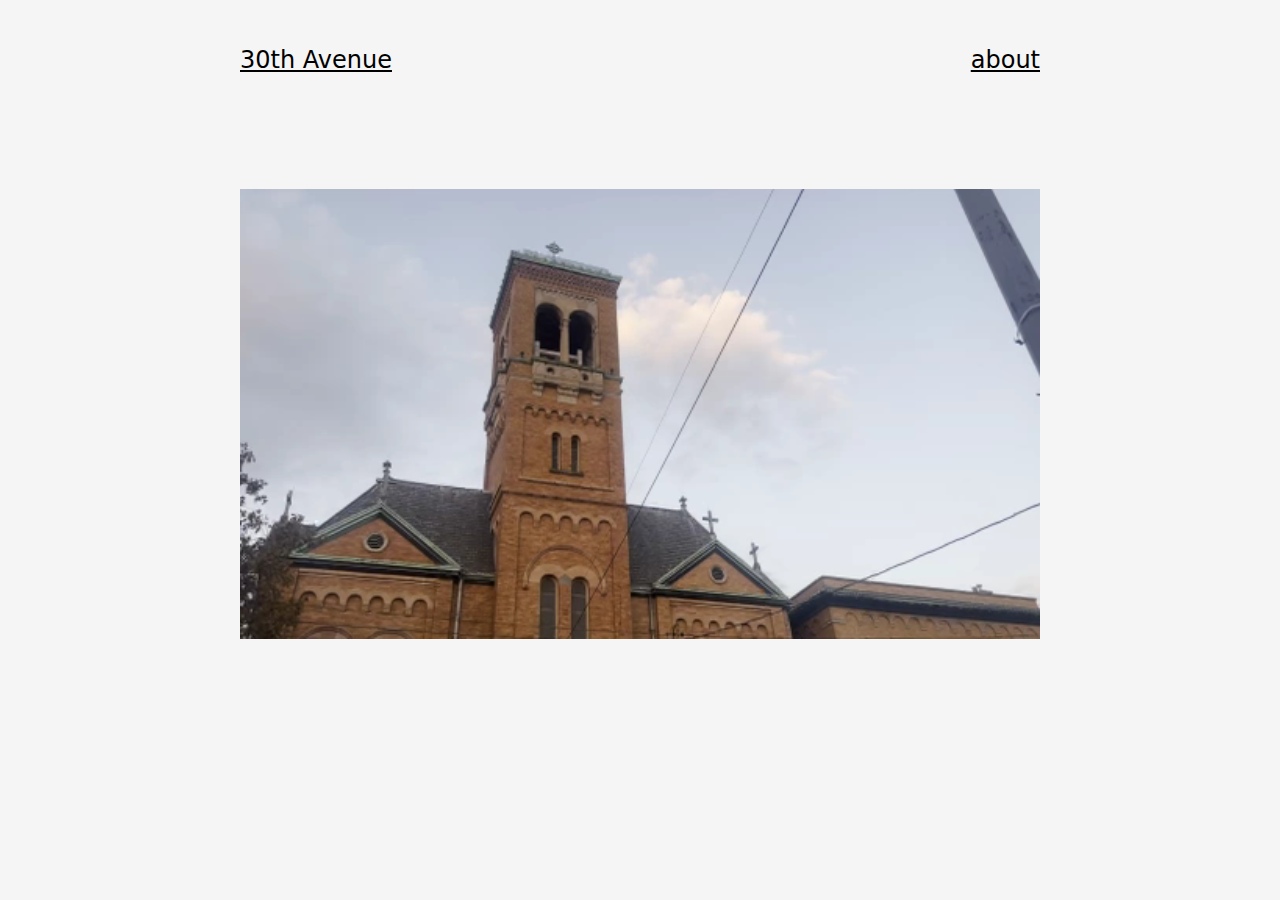
==== index.html @ dd62d6c7 "first version of site" ====
<!DOCTYPE html>
<html lang="en-US">
    <head>
        <meta charset="utf-8" />
        <meta name="viewport" content="width=device-width" />
        <title>30th Avenue</title>
        <link rel="stylesheet" href="/style.css">
      </head>
      <body>
        <nav>
            <ul>
                <li><a href="/index.html">30th Avenue</a></li>
                <li><a href="/about.html">about</a></li>
            </ul>
        </nav>
        <main class="container">
          <!-- <video src="vid/PXL_20230826_204459552.mp4.webm" autoplay muted></video>
          <video src="vid/PXL_20230827_222729121.mp4.webm" autoplay muted class="bg"></video> -->
        </main>

        <script src="selector.js"></script>
      </body>
</html>
---- style.css ----
/* global styling */
body {
    background-color: black;
    color: gainsboro;
    font-family: system-ui, -apple-system, BlinkMacSystemFont, 'Segoe UI', Roboto, Oxygen, Ubuntu, Cantarell, 'Open Sans', 'Helvetica Neue', sans-serif;
}

a {
    color: gainsboro;

}

/* light theme */
@media (prefers-color-scheme: light) {
    body {
        background-color: whitesmoke;
        color: black;
    }

    a {
        color: black;
    }
}

/* style the navigation menu */
nav {
    font-size: x-large;
    width: 90vw;
    max-width: 800px;
    padding: 1%;
    padding-top: 3%;
    position: relative;
    margin: 0 auto;
}

nav ul {
    list-style: none;
    display: flex;
    justify-content: space-between;
    margin: 0%;
    padding: 0%;
}

nav li {
    text-align: left;
}

/* style main content */
main {
    width: 90vw;
    max-width: 800px;
    padding: 1%;
    margin: 0 auto;
}

video {
    display: flex;
    margin: 10vh auto;
    width: 90vw;
    max-width: 100%;
}

video.bg {
    position: absolute;
    /* bottom: 0; */
    left: 0;
    margin: 0 auto;
    width: 100vw;
    z-index: -1;
}
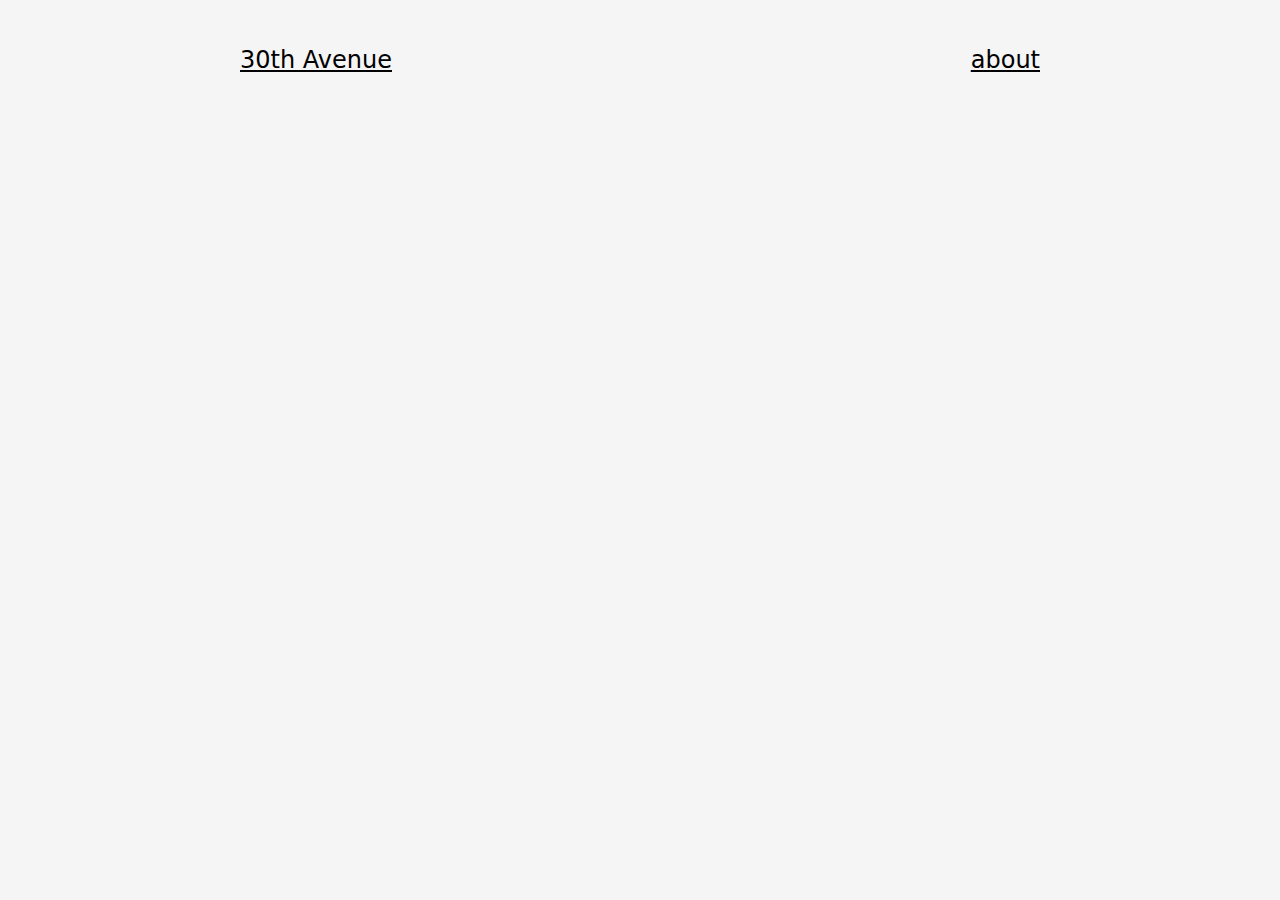
==== commit 1e9ddc78: "new version of site" ====
--- a/index.html
+++ b/index.html
@@ -5,17 +5,17 @@
         <meta name="viewport" content="width=device-width" />
         <title>30th Avenue</title>
         <link rel="stylesheet" href="/style.css">
+        <link rel="icon" href="/favicon.png" />
       </head>
       <body>
         <nav>
             <ul>
                 <li><a href="/index.html">30th Avenue</a></li>
                 <li><a href="/about.html">about</a></li>
+                <!-- <li><button onclick="soundOn()">sound</button></li> -->
             </ul>
         </nav>
         <main class="container">
-          <!-- <video src="vid/PXL_20230826_204459552.mp4.webm" autoplay muted></video>
-          <video src="vid/PXL_20230827_222729121.mp4.webm" autoplay muted class="bg"></video> -->
         </main>
 
         <script src="selector.js"></script>
--- a/style.css
+++ b/style.css
@@ -51,6 +51,7 @@
     max-width: 800px;
     padding: 1%;
     margin: 0 auto;
+    position: relative;
 }
 
 video {
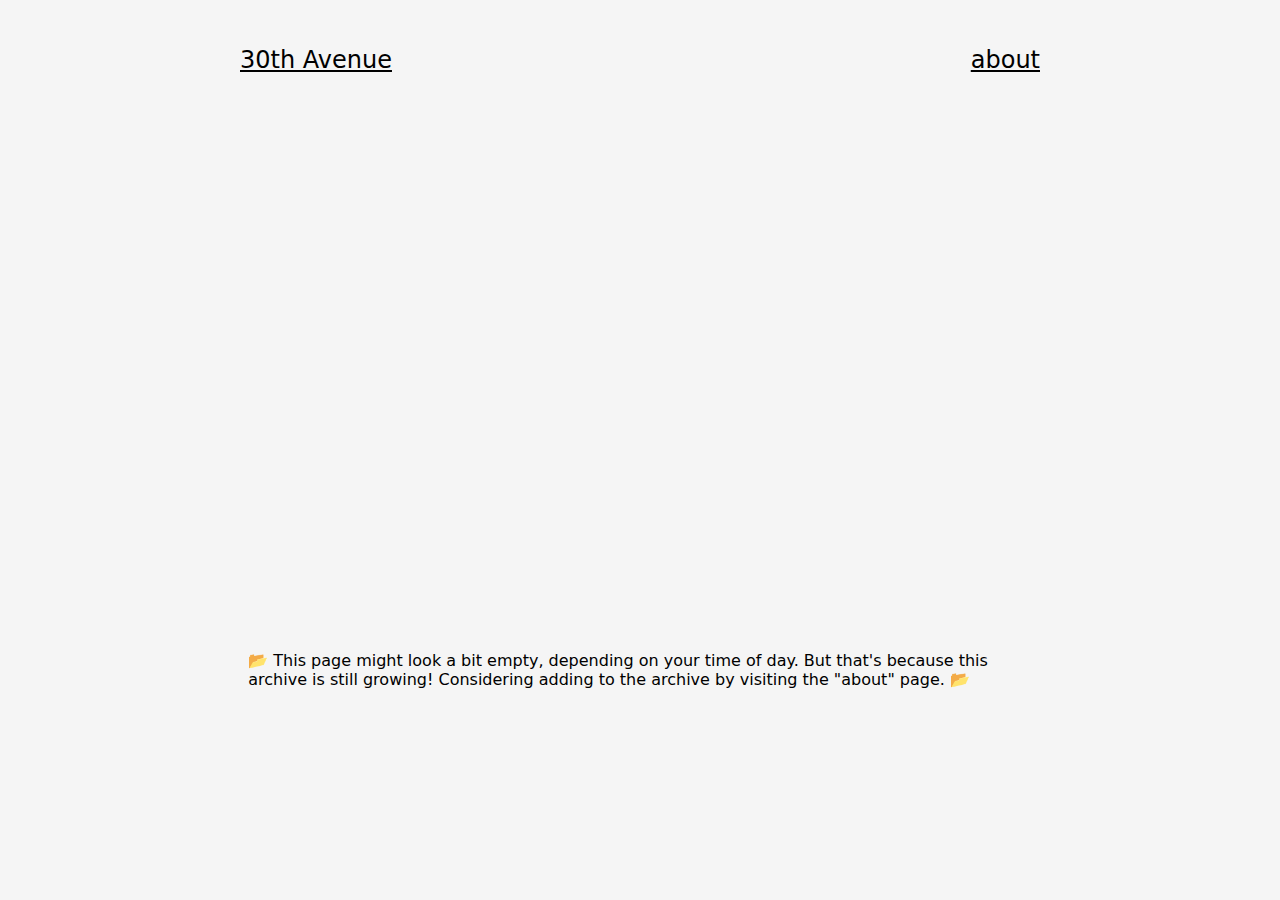
==== commit 5975e7dc: "added disclaimer to index" ====
--- a/index.html
+++ b/index.html
@@ -4,20 +4,20 @@
         <meta charset="utf-8" />
         <meta name="viewport" content="width=device-width" />
         <title>30th Avenue</title>
-        <link rel="stylesheet" href="/style.css">
-        <link rel="icon" href="/favicon.png" />
+        <link rel="stylesheet" href="./style.css">
+        <link rel="icon" href="./favicon.png" />
       </head>
       <body>
         <nav>
             <ul>
-                <li><a href="/index.html">30th Avenue</a></li>
-                <li><a href="/about.html">about</a></li>
-                <!-- <li><button onclick="soundOn()">sound</button></li> -->
+                <li><a href="./index.html">30th Avenue</a></li>
+                <li><a href="./about.html">about</a></li>
             </ul>
         </nav>
         <main class="container">
+          <p id="disclaimer">📂 This page might look a bit empty, depending on your time of day. But that's because this archive is still growing! Considering adding to the archive by visiting the "about" page. 📂</p>
         </main>
 
-        <script src="selector.js"></script>
+        <script src="./selector.js"></script>
       </body>
 </html>--- a/style.css
+++ b/style.css
@@ -68,4 +68,14 @@
     margin: 0 auto;
     width: 100vw;
     z-index: -1;
+}
+
+#disclaimer {
+    width: 90vw;
+    max-width: 800px;
+    position: absolute;
+    top: 60vh;
+    z-index: 1;
+    padding: 1%;
+    background-color: whitesmoke;
 }